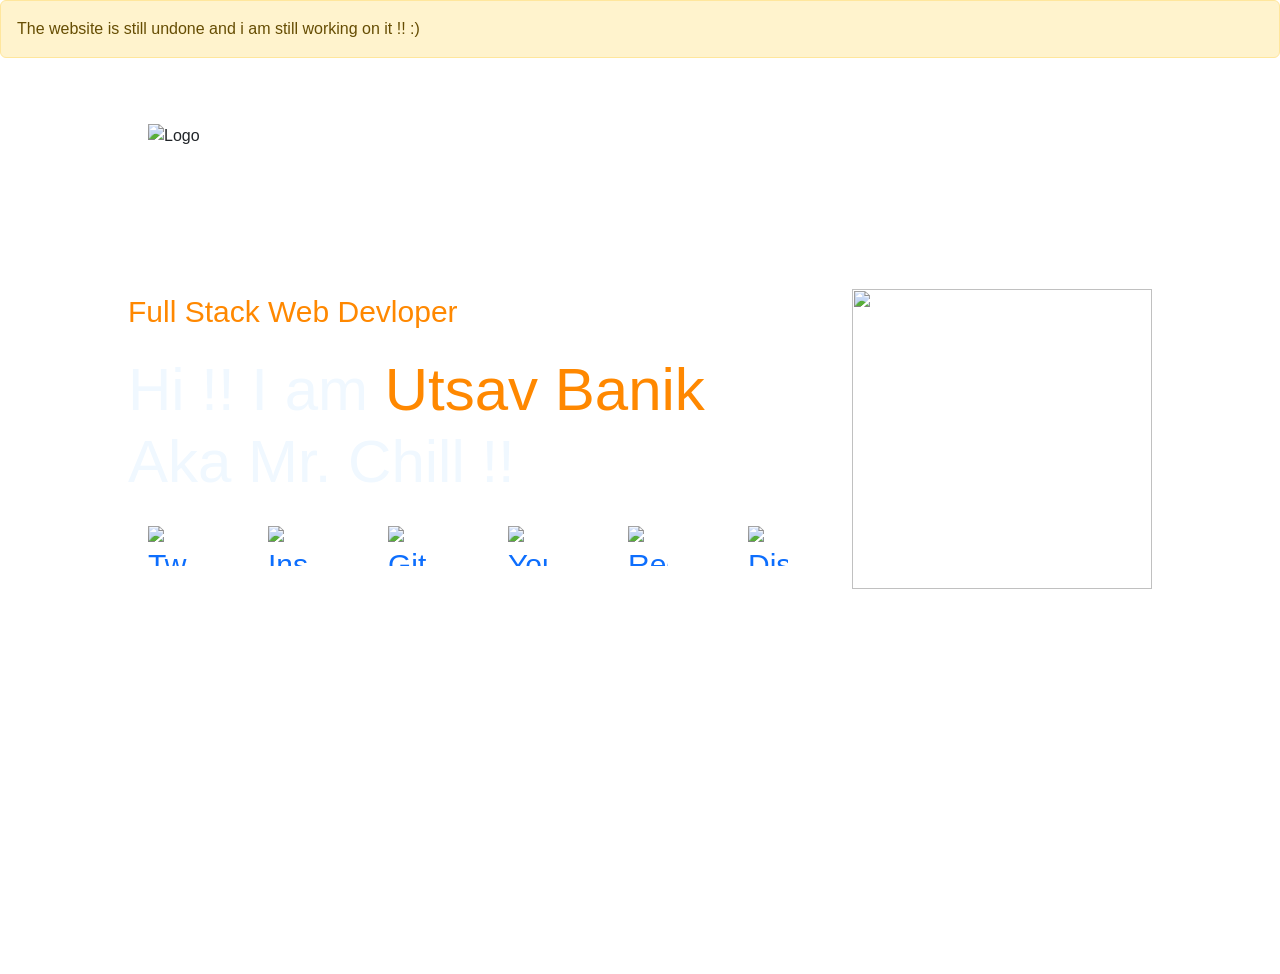
==== index.html @ 6cc13cbe "ok keed" ====
<!DOCTYPE html>
<html lang="en">
<head>
    <meta charset="UTF-8">
    <meta http-equiv="X-UA-Compatible" content="IE=edge">
    <meta name="viewport" content="width=device-width, initial-scale=1.0">
    <title>Document</title>
    <link rel="stylesheet" href="style.css">
    <link href="https://cdn.jsdelivr.net/npm/bootstrap@5.3.0-alpha3/dist/css/bootstrap.min.css" rel="stylesheet" integrity="sha384-KK94CHFLLe+nY2dmCWGMq91rCGa5gtU4mk92HdvYe+M/SXH301p5ILy+dN9+nJOZ" crossorigin="anonymous">
</head>
<body>
  <div class="alert alert-warning" role="alert">
    The website is still undone and i am still working on it !! 
    :)
  </div>
  <div id="header">
    
    <div id="container">
      <nav>
        <img  id="Logo" src="images/chill-high-resolution-logo-color-on-transparent-background.png" alt="Logo">
        <ul>
          <li><a href="#">Home</a></li>
          <li><a href="#">About Me</a></li>
          <li><a href="#">My Projects</a></li>
          <li><a href="#">Contacts</a></li>
        </ul>
      </nav>
      <div class="header-text">
        <img id="bg" src="images/chill.gif" alt="">
        <p>Full Stack Web Devloper</p>
        <h1> 
          Hi !!
          I am <span>Utsav Banik</span> <br> Aka Mr. Chill !!
          
          
        </h1>

<!-- -----social---- -->
<div class="icon-set">
  <div class="icon twitter">
    <a href="https://twitter.com/Chill16Mr2071"><i class="fab fa-twitter"></i>
    <img class="logo" src="images/twitter-logo.png" alt="Twitter Logo">
  </a>
  </div>
  
  <div class="icon instagram">
    <a href="https://www.instagram.com/anonymous_chill.1602/">
      <i class="fab fa-instagram"></i>
      <img class="logo" src="images/instagram-logo.jpg" alt="Instagram Logo">
    </a>
  </div>
  
  <div class="icon github">
    <a href="https://github.com/MrGill16"><i class="fab fa-github"></i>
    <img class="logo" src="images/github-logo.jpg" alt="GitHub Logo">
  </a>
  </div>
  
  <div class="icon youtube">
    <a href="https://www.youtube.com/channel/UCV7bmFKAbXXREfCJ8NRp2gA"><i class="fab fa-youtube"></i>
    <img class="logo" src="images/yt-logo.png" alt="YouTube Logo">
   </a>
  </div>
  
  <div class="icon reddit">
    <a href="https://www.reddit.com/user/Mr_Gill_16">
      <i class="fab fa-reddit"></i>
      <img class="logo" src="images/reddit-logo.png" alt="Reddit Logo">
    </a>
  </div>
  
  <div class="icon discord">
    <a href="https://discord.com/users/1036937425047535656"><i class="fab fa-discord"></i>
    <img class="logo" src="images/discord-logo.png" alt="Discord Logo">
  </a>
  </div>
</div>


          </div>
          
          </div>
          
      </div>

</body>
</html>
---- style.css ----
*{
    margin: 0;
    padding: 0;
    font-family: 'Segoe UI', Tahoma, Geneva, Verdana, sans-serif;
    box-sizing: border-box;
}
body{
    background: #080808;
    color: #fff;
}
#header{
    width: 100%;
    height: 100vh;
    float: right;
    background-image: url(images/download.jpeg);
    background-size: cover;
    background-position: center;
}
#container{
    padding: 10px 10%;

}
nav{
    padding: 20px;
    display: flex;
    align-items: center;
    justify-content: space-between;
    flex-wrap: wrap;
}
#Logo{
    width: 140px;

}
nav ul li{
    display: inline-block;
    list-style: none;
    margin: 10px 20px;

}

nav ul li a{
    color: #fff;
    text-decoration: none;
    font-size: 18px;
    position: relative;
}
nav ul li a::after{
    content: '' ;
    width: 0%;
    height: 3px;
    background: #ff8800;
    position: absolute;
    left: 0;
    bottom: -6px;
    transition: 0.5s;
}
nav ul li a:hover::after{
    width: 100%;

}
.header-text{
    margin-top: 10%;
    font-size: 30px;
}
.header-text h1{
    font-size: 60px;
    margin-top: 20px;
    color: aliceblue;
}
.header-text p{
    font-size: 30px;
    color: #ff8800;

}
.header-text h1 span{
    color: #ff8800;
}

#bg{
    float: right;
    margin-bottom: 20%;
    height: 300px;
    width: 300px;
    flex-wrap: wrap;
}
/*      Social media */
.social{
    margin-top: 30px;

}
.icon-set {
    display: flex;
    flex-wrap: wrap;
    justify-content: left;
    float: left;
  }
  
  .icon {
    position: relative;
    margin: 20px;
    width: 80px;
    height: 80px;
    transition: transform 0.3s ease-in-out;
  }
  
  .icon i {
    position: absolute;
    top: 0;
    left: 0;
    font-size: 80px;
    color: #fff;
    transition: transform 0.3s ease-in-out;
  }
  
  .icon .logo {
    position: absolute;
    top: 0;
    left: 0;
    width: 40px;
    height: 40px;
    object-fit: contain;
    transition: transform 0.3s ease-in-out;
  }
  
  .icon:hover {
    transform: scale(1.2);
  }
  
  .icon:hover i {
    transform: rotate(360deg);
  }
  
  .icon:hover .logo {
    transform: rotate(-360deg);
  }
  
  
  
  
  
  
  
/*----about---- */
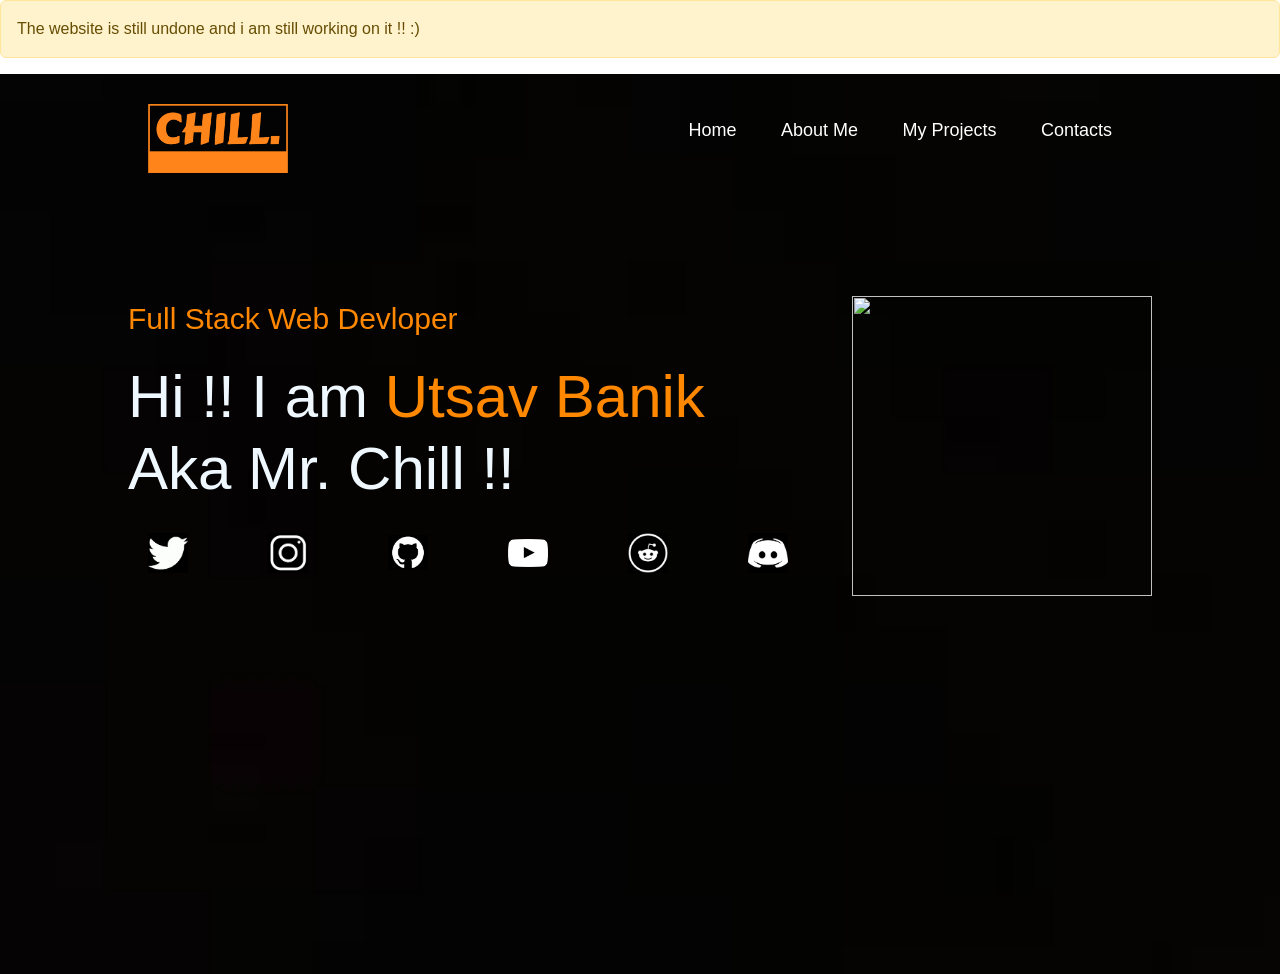
==== commit b65e9a91: "ok" ====
--- a/index.html
+++ b/index.html
@@ -4,7 +4,7 @@
     <meta charset="UTF-8">
     <meta http-equiv="X-UA-Compatible" content="IE=edge">
     <meta name="viewport" content="width=device-width, initial-scale=1.0">
-    <title>Document</title>
+    <title>Chill.</title>
     <link rel="stylesheet" href="style.css">
     <link href="https://cdn.jsdelivr.net/npm/bootstrap@5.3.0-alpha3/dist/css/bootstrap.min.css" rel="stylesheet" integrity="sha384-KK94CHFLLe+nY2dmCWGMq91rCGa5gtU4mk92HdvYe+M/SXH301p5ILy+dN9+nJOZ" crossorigin="anonymous">
 </head>
@@ -17,7 +17,7 @@
     
     <div id="container">
       <nav>
-        <img  id="Logo" src="images/chill-high-resolution-logo-color-on-transparent-background.png" alt="Logo">
+        <a href="https://mrgill16.github.io/chill1602.io/" ><img  id="Logo" src="images/chill-high-resolution-logo-color-on-transparent-background.png" alt="Logo"></a>
         <ul>
           <li><a href="#">Home</a></li>
           <li><a href="#">About Me</a></li>
@@ -84,4 +84,4 @@
       </div>
 
 </body>
-</html>+</html>
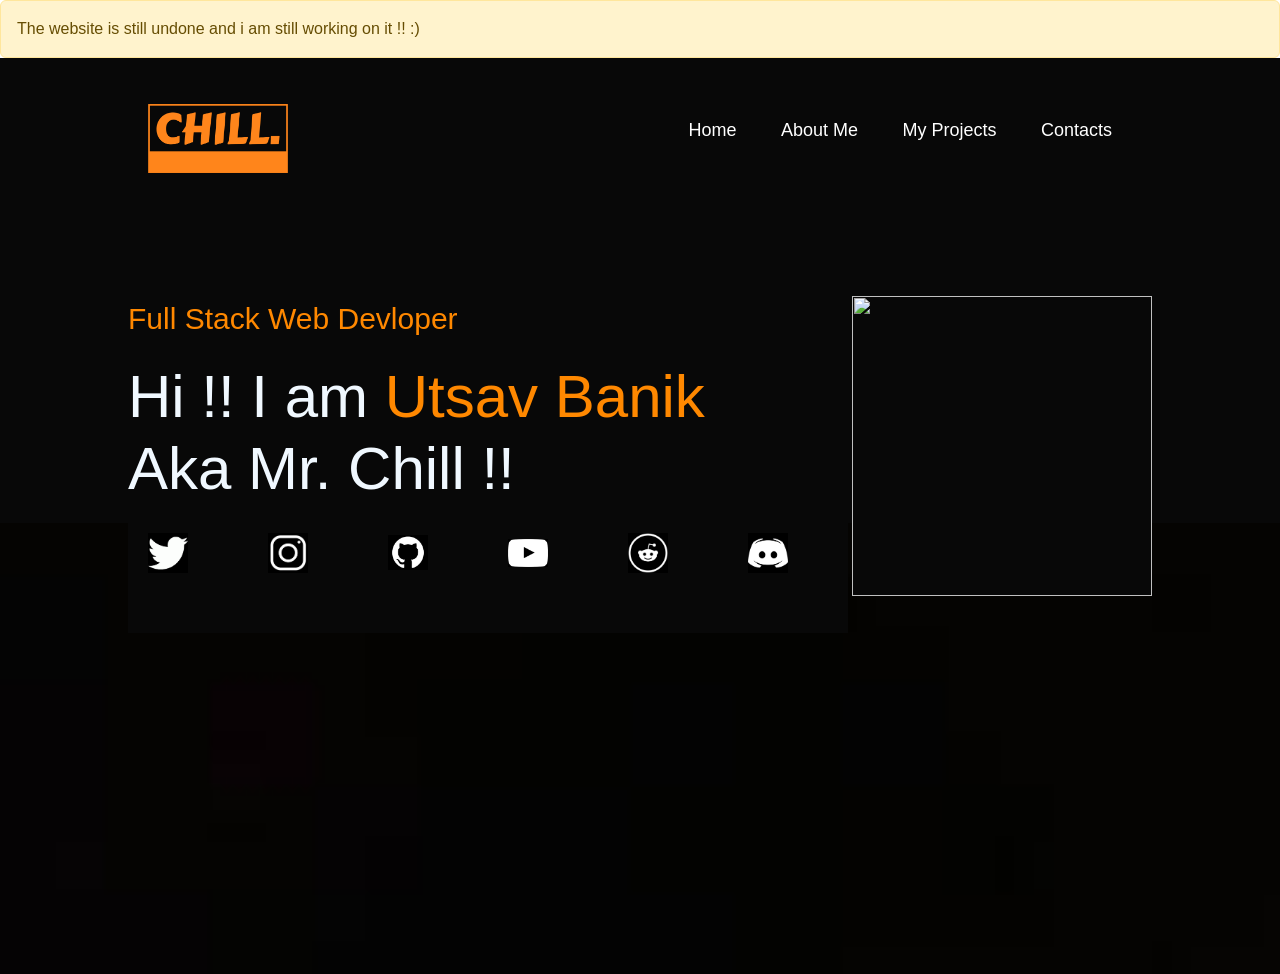
==== commit 3bd6c31d: "Add files via upload" ====
--- a/index.html
+++ b/index.html
@@ -4,7 +4,7 @@
     <meta charset="UTF-8">
     <meta http-equiv="X-UA-Compatible" content="IE=edge">
     <meta name="viewport" content="width=device-width, initial-scale=1.0">
-    <title>Chill.</title>
+    <title>Document</title>
     <link rel="stylesheet" href="style.css">
     <link href="https://cdn.jsdelivr.net/npm/bootstrap@5.3.0-alpha3/dist/css/bootstrap.min.css" rel="stylesheet" integrity="sha384-KK94CHFLLe+nY2dmCWGMq91rCGa5gtU4mk92HdvYe+M/SXH301p5ILy+dN9+nJOZ" crossorigin="anonymous">
 </head>
@@ -17,7 +17,7 @@
     
     <div id="container">
       <nav>
-        <a href="https://mrgill16.github.io/chill1602.io/" ><img  id="Logo" src="images/chill-high-resolution-logo-color-on-transparent-background.png" alt="Logo"></a>
+        <a href="https://mrgill16.github.io/chill1602.io/"><img  id="Logo" src="images/chill-high-resolution-logo-color-on-transparent-background.png" alt="Logo"></a>
         <ul>
           <li><a href="#">Home</a></li>
           <li><a href="#">About Me</a></li>
@@ -84,4 +84,4 @@
       </div>
 
 </body>
-</html>
+</html>
--- a/style.css
+++ b/style.css
@@ -1,4 +1,5 @@
 *{
+    background-color: #080808;
     margin: 0;
     padding: 0;
     font-family: 'Segoe UI', Tahoma, Geneva, Verdana, sans-serif;
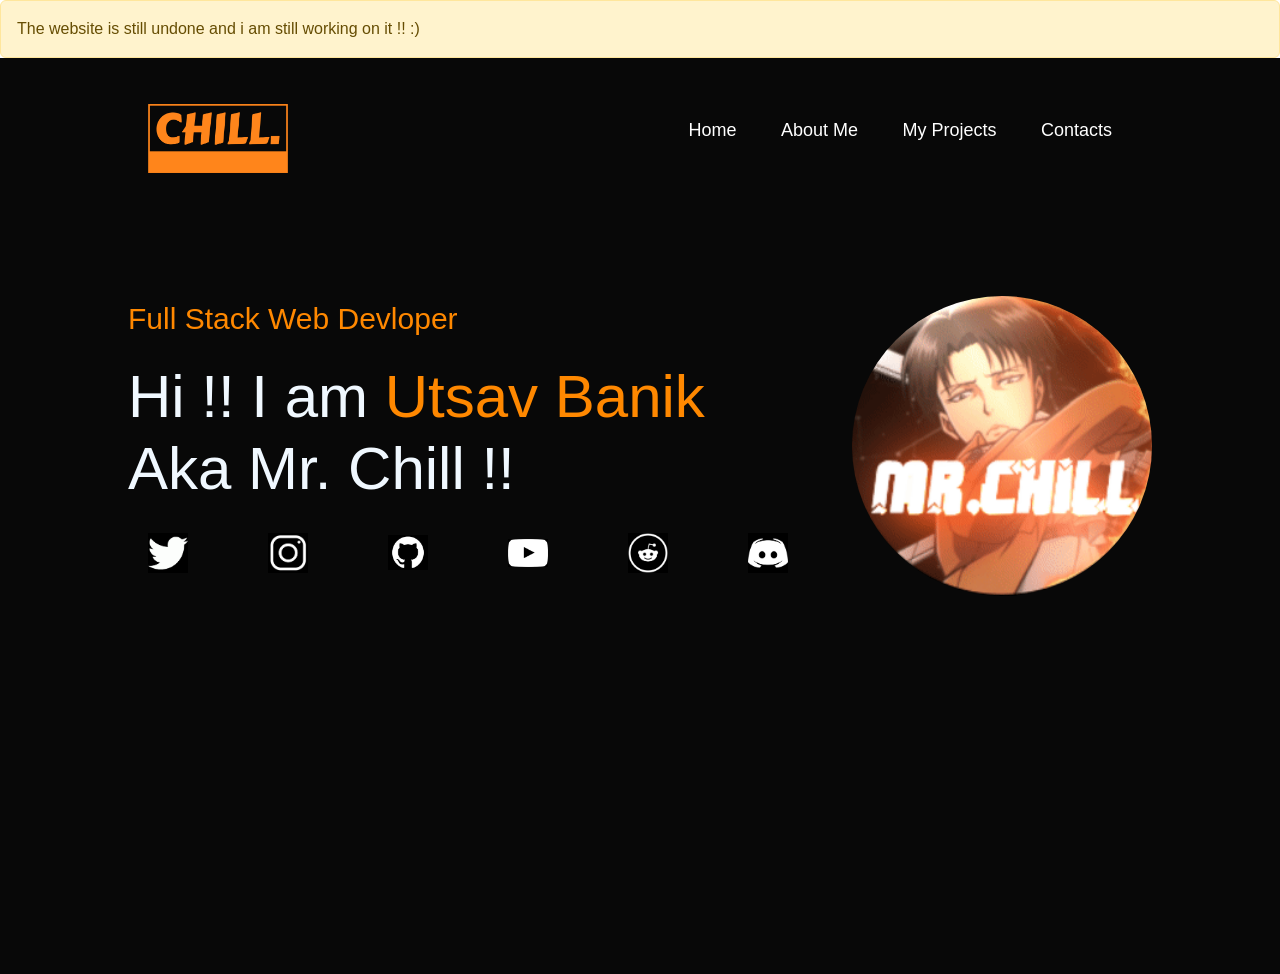
==== commit 3ee49495: "ok" ====
--- a/index.html
+++ b/index.html
@@ -4,7 +4,7 @@
     <meta charset="UTF-8">
     <meta http-equiv="X-UA-Compatible" content="IE=edge">
     <meta name="viewport" content="width=device-width, initial-scale=1.0">
-    <title>Document</title>
+    <title>Chill.</title>
     <link rel="stylesheet" href="style.css">
     <link href="https://cdn.jsdelivr.net/npm/bootstrap@5.3.0-alpha3/dist/css/bootstrap.min.css" rel="stylesheet" integrity="sha384-KK94CHFLLe+nY2dmCWGMq91rCGa5gtU4mk92HdvYe+M/SXH301p5ILy+dN9+nJOZ" crossorigin="anonymous">
 </head>
@@ -20,12 +20,13 @@
         <a href="https://mrgill16.github.io/chill1602.io/"><img  id="Logo" src="images/chill-high-resolution-logo-color-on-transparent-background.png" alt="Logo"></a>
         <ul>
           <li><a href="#">Home</a></li>
-          <li><a href="#">About Me</a></li>
+          <li><a href="about.html">About Me</a></li>
           <li><a href="#">My Projects</a></li>
           <li><a href="#">Contacts</a></li>
         </ul>
       </nav>
       <div class="header-text">
+        
         <img id="bg" src="images/chill.gif" alt="">
         <p>Full Stack Web Devloper</p>
         <h1> 
@@ -36,19 +37,19 @@
         </h1>
 
 <!-- -----social---- -->
-<div class="icon-set">
-  <div class="icon twitter">
-    <a href="https://twitter.com/Chill16Mr2071"><i class="fab fa-twitter"></i>
-    <img class="logo" src="images/twitter-logo.png" alt="Twitter Logo">
-  </a>
-  </div>
+        <div class="icon-set">
+          <div class="icon twitter">
+            <a href="https://twitter.com/Chill16Mr2071"><i class="fab fa-twitter"></i>
+            <img class="logo" src="images/twitter-logo.png" alt="Twitter Logo">
+            </a>
+          </div>
   
-  <div class="icon instagram">
-    <a href="https://www.instagram.com/anonymous_chill.1602/">
-      <i class="fab fa-instagram"></i>
-      <img class="logo" src="images/instagram-logo.jpg" alt="Instagram Logo">
-    </a>
-  </div>
+        <div class="icon instagram">
+            <a href="https://www.instagram.com/anonymous_chill.1602/">
+            <i class="fab fa-instagram"></i>
+            <img class="logo" src="images/instagram-logo.jpg" alt="Instagram Logo">
+            </a>
+        </div>
   
   <div class="icon github">
     <a href="https://github.com/MrGill16"><i class="fab fa-github"></i>
@@ -77,11 +78,13 @@
 </div>
 
 
-          </div>
+
+<!-- -----------------------------------------About---------------------------------- -->
           
-          </div>
           
       </div>
-
+      </div>
+    </div>
+  
 </body>
 </html>
--- a/style.css
+++ b/style.css
@@ -8,12 +8,13 @@
 body{
     background: #080808;
     color: #fff;
+    background-color: #080808;
 }
 #header{
     width: 100%;
     height: 100vh;
     float: right;
-    background-image: url(images/download.jpeg);
+    background-color: #080808;
     background-size: cover;
     background-position: center;
 }
@@ -71,6 +72,7 @@
 .header-text p{
     font-size: 30px;
     color: #ff8800;
+    flex-wrap: wrap;
 
 }
 .header-text h1 span{
@@ -83,6 +85,7 @@
     height: 300px;
     width: 300px;
     flex-wrap: wrap;
+    border-radius: 50%;
 }
 /*      Social media */
 .social{
@@ -136,9 +139,43 @@
   }
   
   
-  
-  
-  
-  
-  
-/*----about---- */
+  /*----------------------------about----------------------- */
+
+  #About{
+    margin: 80px;
+  }
+  #About p{
+    font-family: 'Segoe UI', Tahoma, Geneva, Verdana, sans-serif;
+    font-size: 28px;
+    font-weight: bold;  
+  }
+  #box-1{
+    height: 360px;
+    width: 360px;
+    margin-top: 35px;
+    float: left;   
+  }
+  #boxto{
+    background-color: palevioletred;
+    height: 400px;
+    width: 400px;
+    border-radius: 10%;
+
+  }
+  #image{
+    border-radius: 10%;
+    justify-content: center;
+    align-self: center;
+    margin: 20px;
+  }
+  #box-2{
+    height: 360px;
+    width: 600px;
+    margin: 30px;
+    float: right;
+    flex-wrap: wrap;
+  }
+  #About p #p2{
+    font-size: 1px;
+
+  }
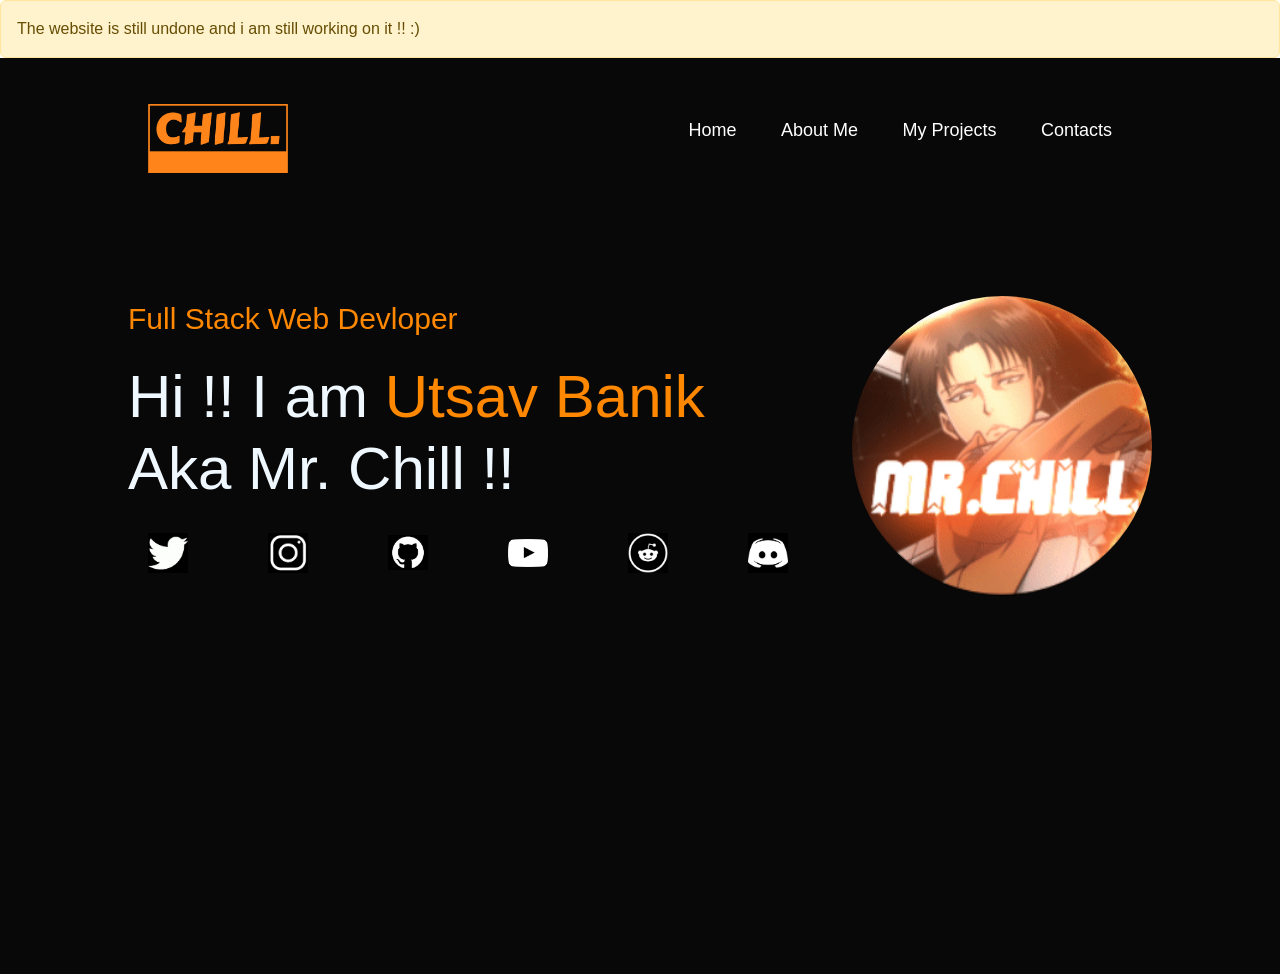
==== commit 96e9b9c1: "Update index.html ok" ====
--- a/index.html
+++ b/index.html
@@ -17,7 +17,7 @@
     
     <div id="container">
       <nav>
-        <a href="https://mrgill16.github.io/chill1602.io/"><img  id="Logo" src="images/chill-high-resolution-logo-color-on-transparent-background.png" alt="Logo"></a>
+        <a href="https://mrgill16.github.io/chill_xD.io/"><img  id="Logo" src="images/chill-high-resolution-logo-color-on-transparent-background.png" alt="Logo"></a>
         <ul>
           <li><a href="#">Home</a></li>
           <li><a href="about.html">About Me</a></li>
@@ -87,4 +87,4 @@
     </div>
   
 </body>
-</html>+</html>
